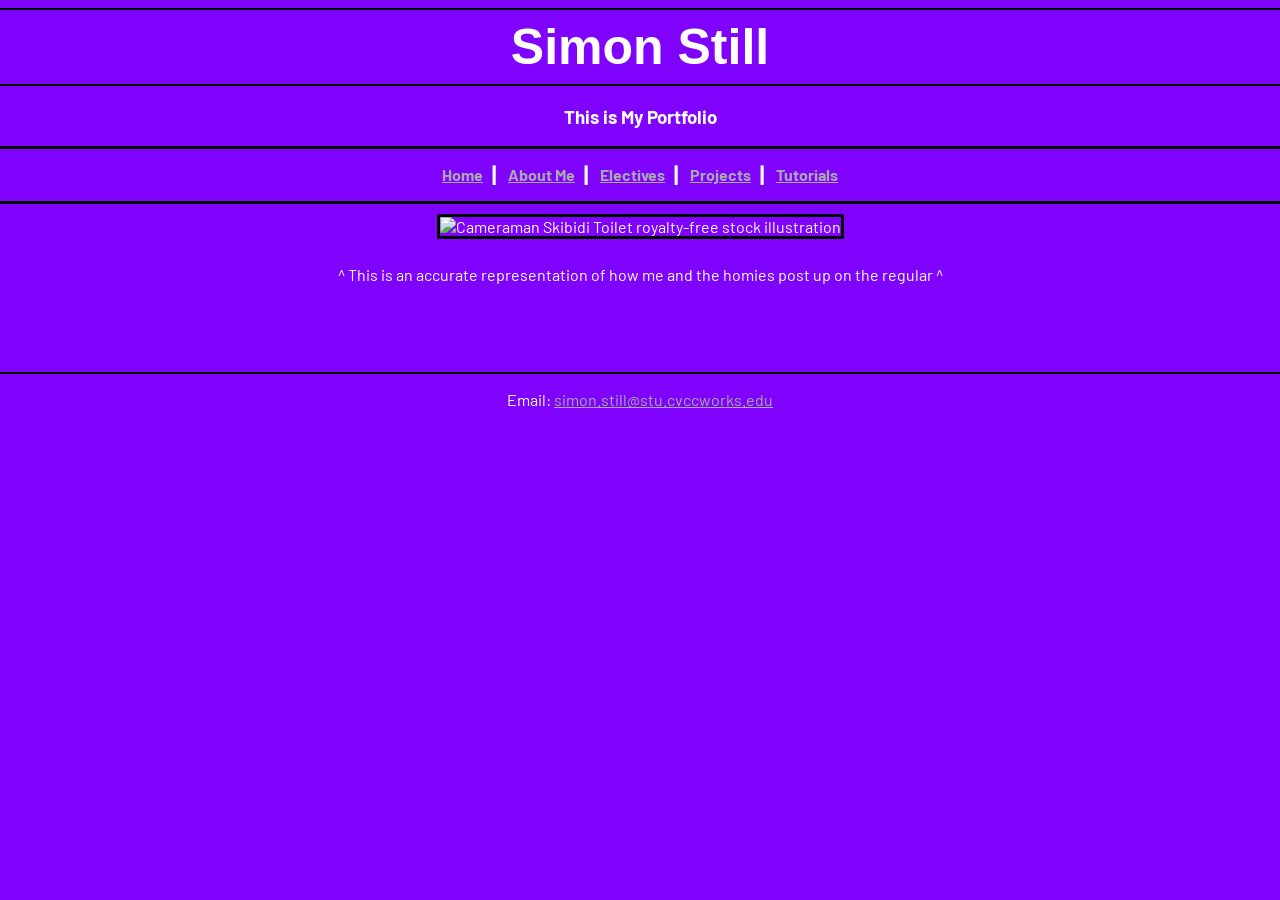
==== index.html @ 7b37e773 "Add files via upload" ====
<!DOCTYPE html>
<!-- 
	Student Name: Simon Still
	File Name: index.html
	Date: 8/27/2024 
-->

<html lang="en">
<head>
	<title>Simon Still's Portfolio</title>
	<meta charset="utf-8">
	<link rel="stylesheet" 
		  href="css/styles.css">
	<link rel="preconnect" href="https://fonts.googleapis.com">
	<link rel="preconnect" href="https://fonts.gstatic.com" crossorigin>
	<link href="https://fonts.googleapis.com/css2?family=Barlow:ital,wght@0,100;0,200;0,300;0,400;0,500;0,600;0,700;0,800;0,900;1,100;1,200;1,300;1,400;1,500;1,600;1,700;1,800;1,900&family=Fredoka:wght@300..700&display=swap" rel="stylesheet">
</head>

<body>
		<!-- The purpose of the header is to display the title of the webpage on the webpage -->
		<header>
			<hr>
			<h1>Simon Still</h1>
			<hr>
			<h3>This is My Portfolio</h3>
			<nav>
				<div id="navbar">
					<p>
						<a href="index.html">Home</a>&nbsp; &#9475; &nbsp;
						<a href="aboutme.html">About Me</a>&nbsp; &#9475; &nbsp;
						<a href="electives.html">Electives</a>&nbsp; &#9475; &nbsp;
						<a href="projects.html">Projects</a>&nbsp; &#9475; &nbsp;
						<a href="tutorials.html">Tutorials</a>
					</p>
				</div>
			</nav>
		</header>
		
		<div id="skibidi">
			<img src="https://cdn.pixabay.com/photo/2023/11/17/06/39/cameraman-8393717_1280.jpg" width="1000" Height="575" alt="Cameraman Skibidi Toilet royalty-free stock illustration">
		</div>
		<p>^  This is an accurate representation of how me and the homies post up on the regular  ^</p>
		<!-- The purpose of the main is to explain the purpose of what your website is promoting -->
		<main>
			<p></p>
		</main>
		
		<!-- The purpose of the footer is to display contact info and copyright -->
		<footer>
			<hr>
			<p>Email: <a href="mailto:simon.still@stu.cvccworks.edu">simon.still@stu.cvccworks.edu</a></p>
		</footer>
	</div>
</body>

</html>
---- css/styles.css ----
/*
Author: Simon Still
Date: 9/25/2024
*/

/* CSS Reset */
body, header, nav, footer, main, h1, div, img, ul{
	margin: 0;
	padding: 0;
	border: 0;
}

/*coloring & styling*/
body{
    background-color: #7f02fc;
    color: #fff;
}

a:visited{
    color: #fff;
}

a:link{
    color: #aaa;
}

hr{
    border: 1px solid black
}

nav{
    border-style: solid;
    border-color: black;
    border-top-width: 3px;
    border-bottom-width: 3px;
    font-weight: bold;
}

header, nav #navbar{
    position: sticky;
    top: 0;
}

/*centering & sizing*/
header, nav, footer{
    text-align: center !important;
}

header{
    padding-top: 0%;
}

p{
    text-align: center;
}

main{
    text-align: center;
}

h1{
    font-size: 50px;
    font-family: fantasy, Georgia, Arial !important;
}

body{
    font-family: "Barlow";
}

/*float*/
.html{
    float: left;
    padding-left: 5%;
    margin-top: 1%;
    /*border: solid black 1px;*/
}

.it{
    float: left;
    padding-left: 5%;
    margin-top: 1%;
    /*border: solid black 1px;*/
}

footer{
    clear: both;
    padding-top: 5%;
}

#comingsoon{
    text-align: center;
}

/*img*/

#skibidi{
    text-align: center;
}

#skibidi img{
    border: 3px solid black;
    border-radius: 3%;
    margin: 10px 0;
}
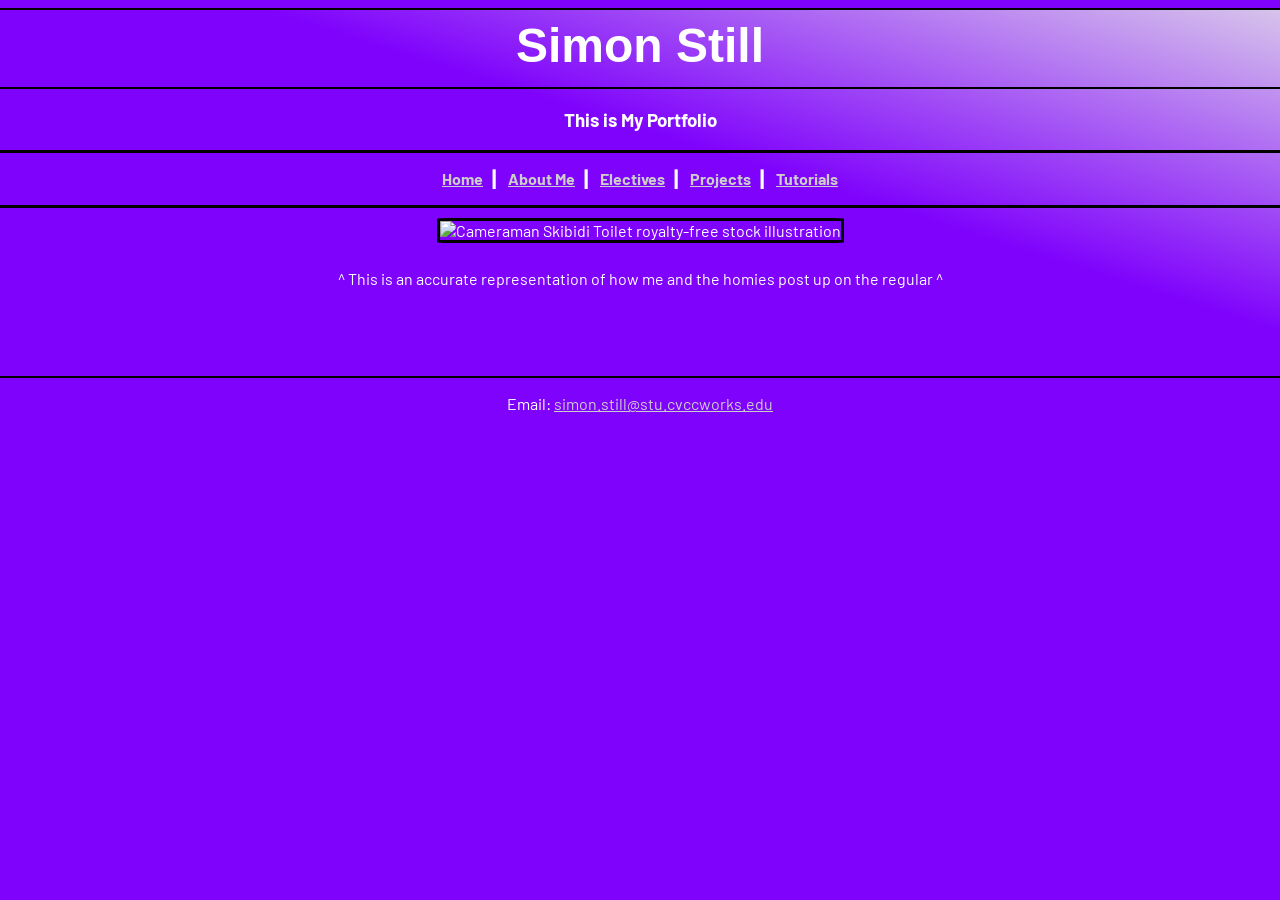
==== commit de303554: "Add files via upload" ====
--- a/index.html
+++ b/index.html
@@ -17,6 +17,7 @@
 </head>
 
 <body>
+	<div class="gradient">
 		<!-- The purpose of the header is to display the title of the webpage on the webpage -->
 		<header>
 			<hr>
@@ -35,9 +36,10 @@
 				</div>
 			</nav>
 		</header>
+
 		
 		<div id="skibidi">
-			<img src="https://cdn.pixabay.com/photo/2023/11/17/06/39/cameraman-8393717_1280.jpg" width="1000" Height="575" alt="Cameraman Skibidi Toilet royalty-free stock illustration">
+			<img src="https://cdn.pixabay.com/photo/2023/11/17/06/39/cameraman-8393717_1280.jpg" width="1000" Height="575" alt="Cameraman Skibidi Toilet royalty-free stock illustration" class="responsive">
 		</div>
 		<p>^  This is an accurate representation of how me and the homies post up on the regular  ^</p>
 		<!-- The purpose of the main is to explain the purpose of what your website is promoting -->
--- a/css/styles.css
+++ b/css/styles.css
@@ -14,18 +14,15 @@
 body{
     background-color: #7f02fc;
     color: #fff;
+    font-family: "Barlow", Georgia, Arial;
 }
 
-a:visited{
-    color: #fff;
-}
-
-a:link{
-    color: #aaa;
+.gradient{
+    background: linear-gradient(to top right, #7f02fc 60%, #d7c5eb);
 }
 
 hr{
-    border: 1px solid black
+    border: 1px solid black;
 }
 
 nav{
@@ -50,21 +47,14 @@
     padding-top: 0%;
 }
 
-p{
-    text-align: center;
-}
-
-main{
+main, p{
     text-align: center;
 }
 
 h1{
-    font-size: 50px;
+    font-size: 3em;
     font-family: fantasy, Georgia, Arial !important;
-}
-
-body{
-    font-family: "Barlow";
+    padding-bottom: .5%;
 }
 
 /*float*/
@@ -72,14 +62,12 @@
     float: left;
     padding-left: 5%;
     margin-top: 1%;
-    /*border: solid black 1px;*/
 }
 
 .it{
     float: left;
     padding-left: 5%;
     margin-top: 1%;
-    /*border: solid black 1px;*/
 }
 
 footer{
@@ -92,7 +80,6 @@
 }
 
 /*img*/
-
 #skibidi{
     text-align: center;
 }
@@ -100,5 +87,73 @@
 #skibidi img{
     border: 3px solid black;
     border-radius: 3%;
-    margin: 10px 0;
+    margin: 10px;
+}
+
+.hobbies img{
+    padding-top: 8px;
+    padding-bottom: 3px;
+    border: black 3px;
+}
+
+.responsive{
+    max-width: 100%;
+    height: auto;
+}
+
+/*Pseudo Classes*/
+#navbar a{
+    width: 5px;
+    height: 5px;
+}
+
+a:visited{
+    color: #fff;
+}
+
+a:link{
+    color: #ccc;
+}
+
+a:hover{
+    border: 2px solid black;
+    border-radius: 5px;
+    transform: scale(1.2);
+}
+
+/*Animations*/
+
+/*Viewport for tablet devices*/
+@media only screen and (min-width: 768px) and (max-width: 1024px){
+    h1{
+        font-size: 8em;
+    }
+
+    nav{
+        font-size: 1.75em;
+    }
+
+    .aboutme-h2{
+        font-size: 2em;
+        padding-top: 0;
+    }
+
+    .aboutme-h4{
+        font-size: 2.25em;
+    }
+
+    .aboutme-li{
+        text-align: left;
+        padding-left: 2%;
+        font-size: 1.75em;
+    }
+
+    .hobbies{
+        float: right;
+        padding-right: 5%;
+    }
+
+    #skibidi img{
+        width: 95%;
+    }
 }
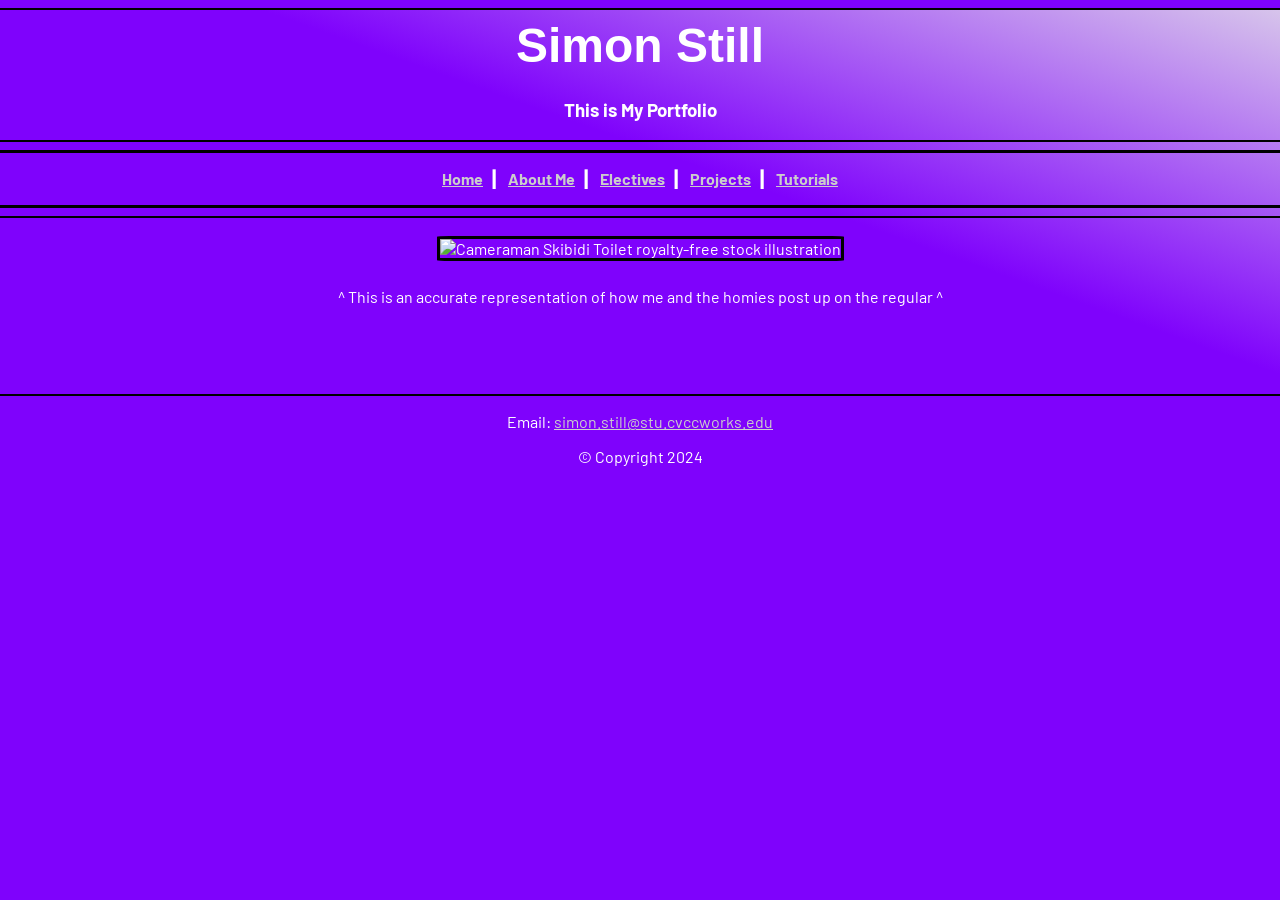
==== commit 824e1e9b: "Add files via upload" ====
--- a/index.html
+++ b/index.html
@@ -22,8 +22,9 @@
 		<header>
 			<hr>
 			<h1>Simon Still</h1>
+			<h3>This is My Portfolio</h3>
 			<hr>
-			<h3>This is My Portfolio</h3>
+			
 			<nav>
 				<div id="navbar">
 					<p>
@@ -35,22 +36,22 @@
 					</p>
 				</div>
 			</nav>
+			<hr>
 		</header>
 
-		
-		<div id="skibidi">
-			<img src="https://cdn.pixabay.com/photo/2023/11/17/06/39/cameraman-8393717_1280.jpg" width="1000" Height="575" alt="Cameraman Skibidi Toilet royalty-free stock illustration" class="responsive">
-		</div>
-		<p>^  This is an accurate representation of how me and the homies post up on the regular  ^</p>
 		<!-- The purpose of the main is to explain the purpose of what your website is promoting -->
 		<main>
-			<p></p>
+			<div id="skibidi">
+				<img src="https://cdn.pixabay.com/photo/2023/11/17/06/39/cameraman-8393717_1280.jpg" width="1000" Height="575" alt="Cameraman Skibidi Toilet royalty-free stock illustration">
+			</div>
+			<p class="homies">^  This is an accurate representation of how me and the homies post up on the regular  ^</p>
 		</main>
 		
 		<!-- The purpose of the footer is to display contact info and copyright -->
 		<footer>
 			<hr>
 			<p>Email: <a href="mailto:simon.still@stu.cvccworks.edu">simon.still@stu.cvccworks.edu</a></p>
+			<p>&#xA9; Copyright 2024</p>
 		</footer>
 	</div>
 </body>
--- a/css/styles.css
+++ b/css/styles.css
@@ -33,9 +33,8 @@
     font-weight: bold;
 }
 
-header, nav #navbar{
-    position: sticky;
-    top: 0;
+#navbar{
+    transition: transform .2s;
 }
 
 /*centering & sizing*/
@@ -57,16 +56,51 @@
     padding-bottom: .5%;
 }
 
+.aboutme-h3{
+    clear: left;
+    padding-top: 2%;
+}
+
+.html ul{
+    list-style-type: none;
+}
+
+.section-aboutme{
+    float: left;
+    padding-left: 5%;
+    list-style-type: none;
+}
+
+.chapter{
+    float: left;
+    padding-right: 5%;
+    font-size: 150%;
+}
+
+.chapter2{
+    float: left;
+    padding-right: 5%;
+    font-size: 150%;
+}
+
+.aboutme-li{
+    padding-top: 3px;
+    padding-bottom: 8px;
+    font-size: 1.25em;
+    font-weight: bold;
+}
+
 /*float*/
 .html{
     float: left;
+    padding-left: 15%;
+    margin-top: 1%;
+}
+
+.it{
+    float: left;
     padding-left: 5%;
-    margin-top: 1%;
-}
-
-.it{
-    float: left;
-    padding-left: 5%;
+    padding-right: 5%;
     margin-top: 1%;
 }
 
@@ -90,15 +124,14 @@
     margin: 10px;
 }
 
-.hobbies img{
-    padding-top: 8px;
-    padding-bottom: 3px;
-    border: black 3px;
-}
-
-.responsive{
-    max-width: 100%;
-    height: auto;
+.hobbies{
+    border: 3px solid black;
+    border-radius: 5%;
+}
+
+.rubiks{
+    border: 2px solid black ;
+    border-radius: 5%;
 }
 
 /*Pseudo Classes*/
@@ -118,10 +151,30 @@
 a:hover{
     border: 2px solid black;
     border-radius: 5px;
+}
+
+.homies{
+    transition: transform .2s;
+    width: auto;
+    height: auto;
+}
+
+.homies:hover{
+    transform: scale(1.25);
+}
+
+/*Animations*/
+nav p{
+    transition: transform .2s;
+    width: auto;
+    height: auto;
+}
+
+nav p:hover{
     transform: scale(1.2);
 }
 
-/*Animations*/
+/*Map*/
 
 /*Viewport for tablet devices*/
 @media only screen and (min-width: 768px) and (max-width: 1024px){
@@ -156,4 +209,9 @@
     #skibidi img{
         width: 95%;
     }
+}
+
+/*Temporary Styles!*/
+video{
+    display: none;
 }
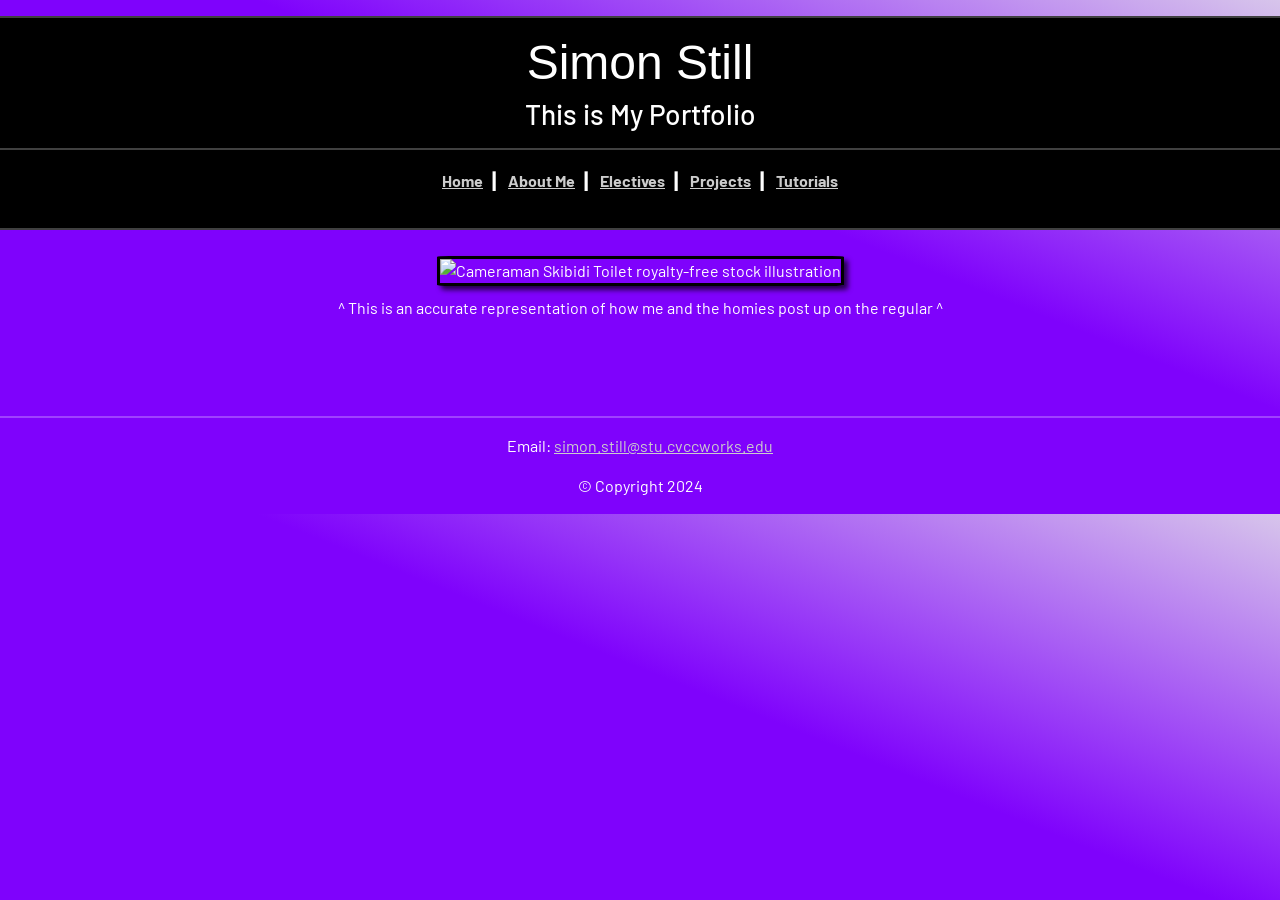
==== commit c29a7c50: "Add files via upload" ====
--- a/index.html
+++ b/index.html
@@ -9,6 +9,9 @@
 <head>
 	<title>Simon Still's Portfolio</title>
 	<meta charset="utf-8">
+	<link href="https://cdn.jsdelivr.net/npm/bootstrap@5.3.3/dist/css/bootstrap.min.css" 
+	rel="stylesheet">
+	<!-- <meta name="viewport" content="width=device-width, initial-scale=1"> -->
 	<link rel="stylesheet" 
 		  href="css/styles.css">
 	<link rel="preconnect" href="https://fonts.googleapis.com">
--- a/css/styles.css
+++ b/css/styles.css
@@ -12,17 +12,13 @@
 
 /*coloring & styling*/
 body{
-    background-color: #7f02fc;
+    background: linear-gradient(to top right, #7f02fc 60%, #d7c5eb);
     color: #fff;
     font-family: "Barlow", Georgia, Arial;
 }
 
-.gradient{
-    background: linear-gradient(to top right, #7f02fc 60%, #d7c5eb);
-}
-
 hr{
-    border: 1px solid black;
+    border: 1px solid white;
 }
 
 nav{
@@ -44,6 +40,7 @@
 
 header{
     padding-top: 0%;
+    background-color: #000;
 }
 
 main, p{
@@ -61,26 +58,12 @@
     padding-top: 2%;
 }
 
+.aboutme-h4{
+    padding-top: 5%;
+}
+
 .html ul{
     list-style-type: none;
-}
-
-.section-aboutme{
-    float: left;
-    padding-left: 5%;
-    list-style-type: none;
-}
-
-.chapter{
-    float: left;
-    padding-right: 5%;
-    font-size: 150%;
-}
-
-.chapter2{
-    float: left;
-    padding-right: 5%;
-    font-size: 150%;
 }
 
 .aboutme-li{
@@ -90,17 +73,33 @@
     font-weight: bold;
 }
 
+.band-header{
+    font-size: 2em;
+}
+
+/*
+.excerpt{
+
+}
+*/
+
+.songs{
+    font-size: 1.25em;
+    font-weight: bold;
+}
+
 /*float*/
 .html{
     float: left;
-    padding-left: 15%;
+    padding-left: 10%;
+    padding-right: 7.5%;
     margin-top: 1%;
 }
 
 .it{
     float: left;
-    padding-left: 5%;
-    padding-right: 5%;
+    padding-left: 7.5%;
+    padding-right: 10%;
     margin-top: 1%;
 }
 
@@ -122,6 +121,7 @@
     border: 3px solid black;
     border-radius: 3%;
     margin: 10px;
+    box-shadow: 4px 4px 5px rgba(0, 0, 0, 0.7);
 }
 
 .hobbies{
@@ -133,6 +133,53 @@
     border: 2px solid black ;
     border-radius: 5%;
 }
+
+#likes{
+    padding-left: 14%;
+    padding-right: 14%;
+}
+.section-aboutme{
+    float: left;
+    padding-right: 2%;
+    list-style-type: none;
+    padding-top: 3%;
+}
+
+.section-aboutme2{
+    float: left;
+    list-style-type: none;
+    padding-top: 3%;
+}
+
+.html-header{
+    padding-right: 18%;
+}
+
+.chapter{
+    float: left;
+    padding-right: 5%;
+    font-size: 150%;
+}
+
+.chapter2{
+    float: left;
+    padding-left: 8.5%;
+    padding-right: 5%;
+    font-size: 150%;
+}
+
+.march{
+    float: left;
+    padding-left: 10%;
+    padding-right: 4.5%;
+}
+
+.concert{
+    float: right;
+    padding-left: 2%;
+    padding-right: 4.5%;
+}
+
 
 /*Pseudo Classes*/
 #navbar a{
@@ -149,7 +196,7 @@
 }
 
 a:hover{
-    border: 2px solid black;
+    border: 2px solid white;
     border-radius: 5px;
 }
 
@@ -177,7 +224,7 @@
 /*Map*/
 
 /*Viewport for tablet devices*/
-@media only screen and (min-width: 768px) and (max-width: 1024px){
+@media only screen and (min-width: 601px) and (max-width: 1024px){
     h1{
         font-size: 8em;
     }
@@ -209,9 +256,47 @@
     #skibidi img{
         width: 95%;
     }
-}
-
-/*Temporary Styles!*/
+
+    footer{
+        font-size: 1.75em;
+    }
+
+    .html{
+        text-align: center;
+        float: none;
+    }
+
+    .it{
+        font-size: 2em;
+        float: left;
+        padding-left: 36%;
+    }
+
+    .band{
+        font-size: 4em;
+    }
+
+    .march{
+        border: none;
+        text-align: center;
+    }
+
+    .march-img{
+        width: 70%;
+        height: 70%;
+    }
+
+    .march p{
+        font-size: 2em;
+    }
+
+    .excerpt{
+        font-size: 2.5em;
+        font-weight: bold;
+    }
+}
+
+/*Temporary Styles*/
 video{
     display: none;
 }
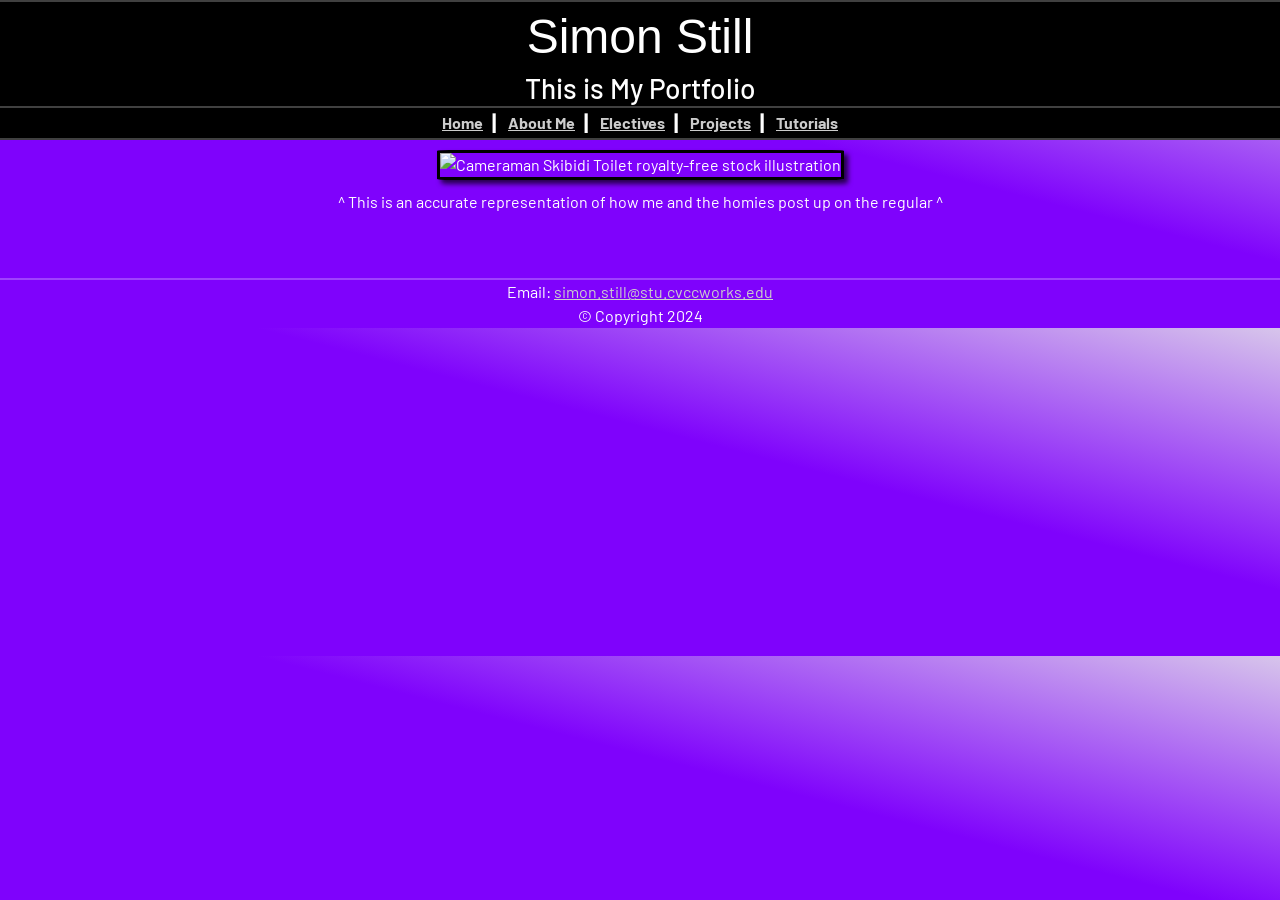
==== commit 7f118d9d: "Add files via upload" ====
--- a/index.html
+++ b/index.html
@@ -17,6 +17,7 @@
 	<link rel="preconnect" href="https://fonts.googleapis.com">
 	<link rel="preconnect" href="https://fonts.gstatic.com" crossorigin>
 	<link href="https://fonts.googleapis.com/css2?family=Barlow:ital,wght@0,100;0,200;0,300;0,400;0,500;0,600;0,700;0,800;0,900;1,100;1,200;1,300;1,400;1,500;1,600;1,700;1,800;1,900&family=Fredoka:wght@300..700&display=swap" rel="stylesheet">
+	<link rel="icon" href="images/kinghippocostume.ico" type="image/x-icon">
 </head>
 
 <body>
--- a/css/styles.css
+++ b/css/styles.css
@@ -4,7 +4,7 @@
 */
 
 /* CSS Reset */
-body, header, nav, footer, main, h1, div, img, ul{
+body, header, nav, footer, main, h1, h2, h3, h4, h5, h6, div, img, ul, hr, a, p{
 	margin: 0;
 	padding: 0;
 	border: 0;
@@ -17,10 +17,12 @@
     font-family: "Barlow", Georgia, Arial;
 }
 
+/*Styles horizontal rule*/
 hr{
     border: 1px solid white;
 }
 
+/*Styles for nav element*/
 nav{
     border-style: solid;
     border-color: black;
@@ -29,6 +31,7 @@
     font-weight: bold;
 }
 
+/*Established amount of time for navbar to expand when hovered over*/
 #navbar{
     transition: transform .2s;
 }
@@ -38,19 +41,36 @@
     text-align: center !important;
 }
 
+/**/
 header{
     padding-top: 0%;
     background-color: #000;
 }
 
-main, p{
-    text-align: center;
+main{
+    text-align: center;
+}
+
+p{
+    text-align: center;
+    padding-top: none;
 }
 
 h1{
     font-size: 3em;
     font-family: fantasy, Georgia, Arial !important;
     padding-bottom: .5%;
+    padding-top: .5%;
+}
+
+h2{
+    padding-bottom: .5%;
+    padding-top: .5%;
+}
+
+.project-heading{ 
+    padding-top: .5%;
+    padding-bottom: 1%;
 }
 
 .aboutme-h3{
@@ -77,12 +97,6 @@
     font-size: 2em;
 }
 
-/*
-.excerpt{
-
-}
-*/
-
 .songs{
     font-size: 1.25em;
     font-weight: bold;
@@ -93,13 +107,6 @@
     float: left;
     padding-left: 10%;
     padding-right: 7.5%;
-    margin-top: 1%;
-}
-
-.it{
-    float: left;
-    padding-left: 7.5%;
-    padding-right: 10%;
     margin-top: 1%;
 }
 
@@ -151,23 +158,6 @@
     padding-top: 3%;
 }
 
-.html-header{
-    padding-right: 18%;
-}
-
-.chapter{
-    float: left;
-    padding-right: 5%;
-    font-size: 150%;
-}
-
-.chapter2{
-    float: left;
-    padding-left: 8.5%;
-    padding-right: 5%;
-    font-size: 150%;
-}
-
 .march{
     float: left;
     padding-left: 10%;
@@ -226,7 +216,7 @@
 /*Viewport for tablet devices*/
 @media only screen and (min-width: 601px) and (max-width: 1024px){
     h1{
-        font-size: 8em;
+        font-size: 6em;
     }
 
     nav{
@@ -261,11 +251,6 @@
         font-size: 1.75em;
     }
 
-    .html{
-        text-align: center;
-        float: none;
-    }
-
     .it{
         font-size: 2em;
         float: left;
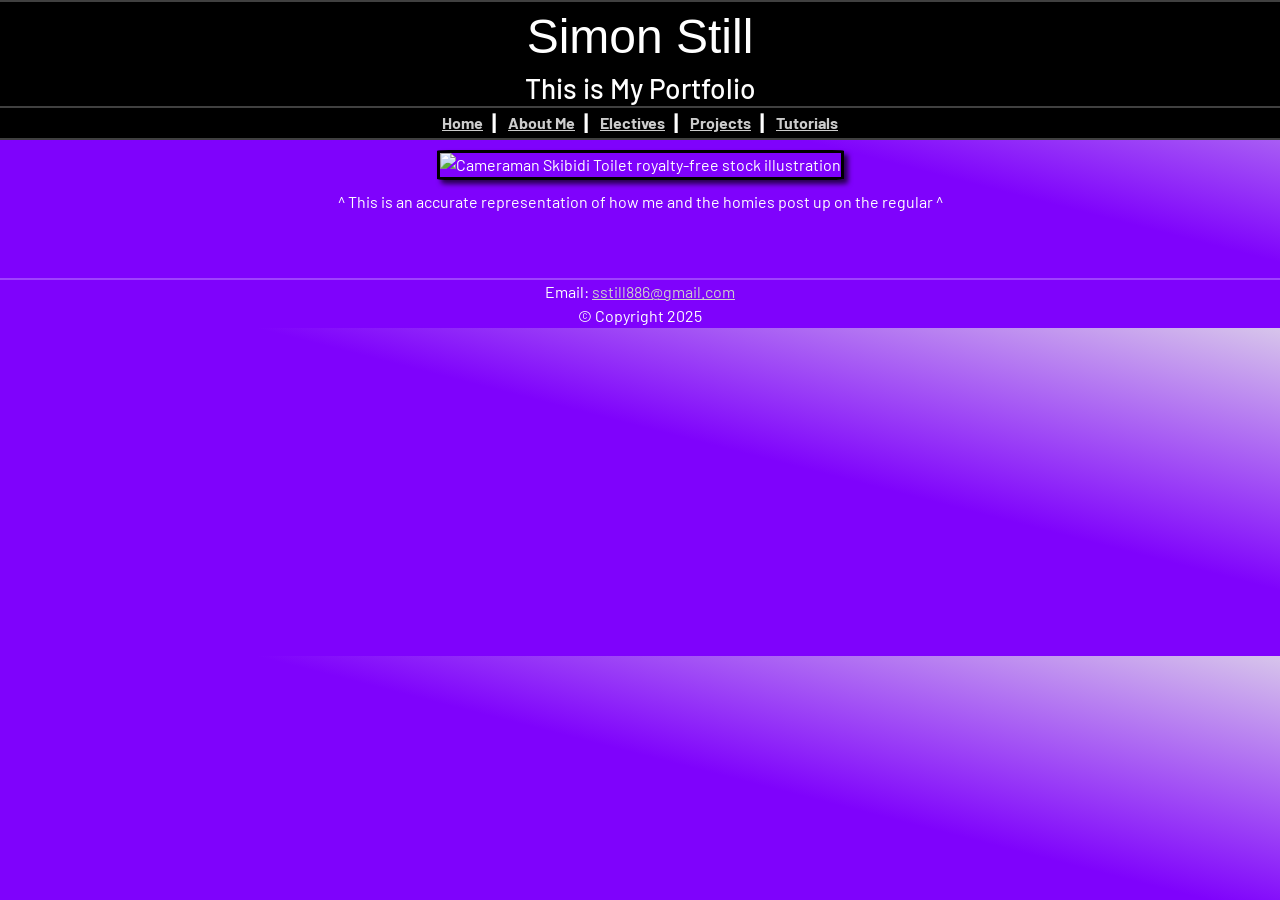
==== commit 9c43173c: "Add files via upload" ====
--- a/index.html
+++ b/index.html
@@ -54,8 +54,8 @@
 		<!-- The purpose of the footer is to display contact info and copyright -->
 		<footer>
 			<hr>
-			<p>Email: <a href="mailto:simon.still@stu.cvccworks.edu">simon.still@stu.cvccworks.edu</a></p>
-			<p>&#xA9; Copyright 2024</p>
+			<p>Email: <a href="mailto:sstill886@gmail.com">sstill886@gmail.com</a></p>
+			<p>&#xA9; Copyright 2025</p>
 		</footer>
 	</div>
 </body>
